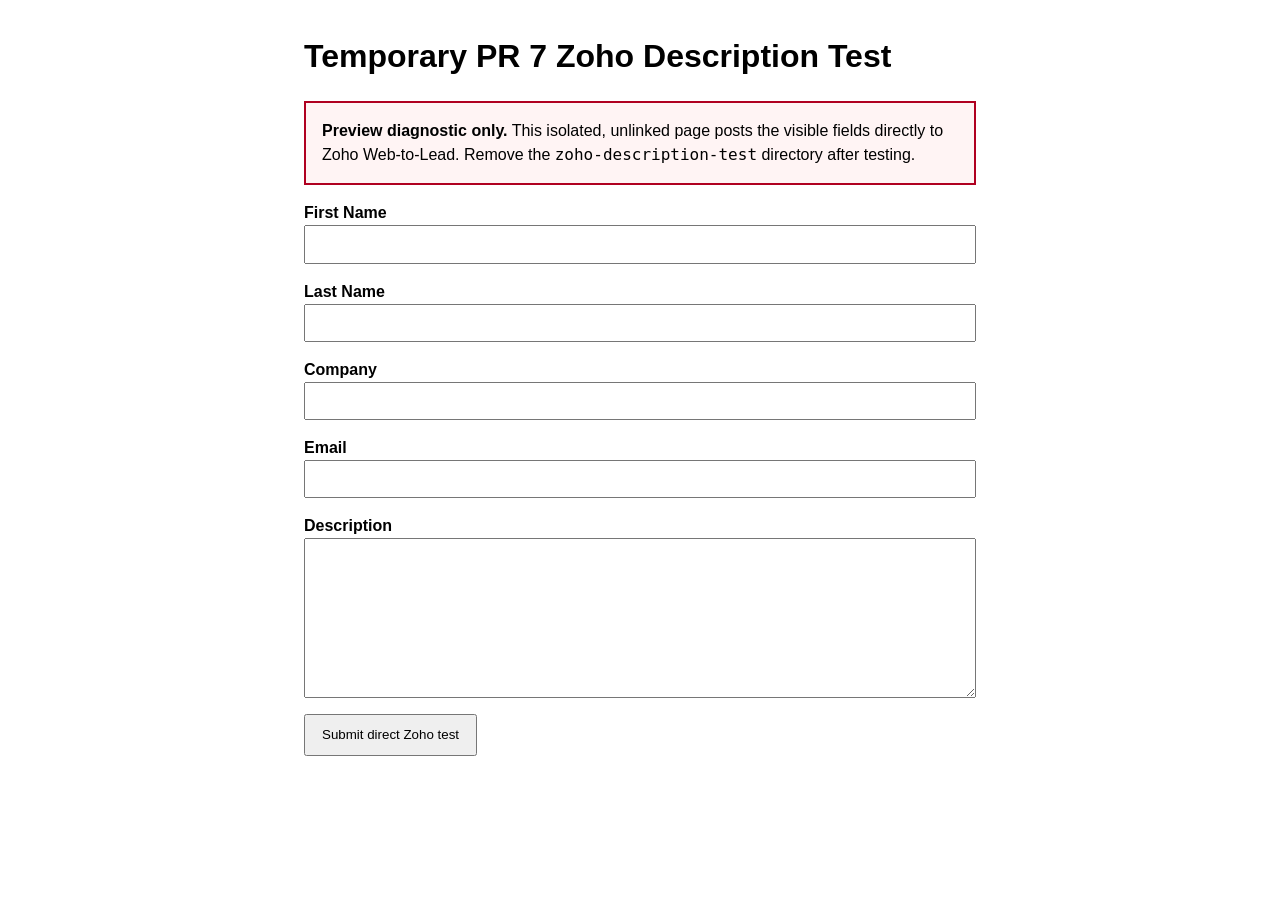
==== zoho-description-test/index.html @ 733b9e4e "Add isolated Zoho Description test page" ====
<!doctype html>
<html lang="en">
<head>
  <meta charset="UTF-8">
  <meta name="robots" content="noindex, nofollow">
  <meta name="viewport" content="width=device-width, initial-scale=1">
  <title>Temporary PR 7 Zoho Description Test</title>
  <style>
    body { max-width: 42rem; margin: 2rem auto; padding: 0 1rem; font: 16px/1.5 sans-serif; }
    label { display: block; margin-top: 1rem; font-weight: 700; }
    input, textarea { box-sizing: border-box; display: block; width: 100%; padding: .6rem; }
    textarea { min-height: 10rem; }
    button { margin-top: 1rem; padding: .7rem 1rem; }
    .temporary { padding: 1rem; border: 2px solid #b00020; background: #fff4f4; }
    .zoho-hidden { display: none; }
  </style>
</head>
<body>
  <!-- TEMPORARY PR 7 DIAGNOSTIC: delete this directory after Zoho testing. -->
  <main>
    <h1>Temporary PR 7 Zoho Description Test</h1>
    <p class="temporary"><strong>Preview diagnostic only.</strong> This isolated, unlinked page posts the visible fields directly to Zoho Web-to-Lead. Remove the <code>zoho-description-test</code> directory after testing.</p>

    <form action="https://crm.zoho.com.au/crm/WebToLeadForm" name="WebToLeads105101000000481025" method="POST" accept-charset="UTF-8">
      <input type="text" class="zoho-hidden" name="xnQsjsdp" value="5683a89b2d9045856e3aef3d76f1442974f5078fdb45e1c2afd749b5e28ee685">
      <input type="hidden" name="zc_gad" value="">
      <input type="text" class="zoho-hidden" name="xmIwtLD" value="8c6bcace16d61d188e40e65e2b2c6c5d7601c52f5479ee683df5ed84540c47492975e644f78c2ae89485131e571d20c8">
      <input type="text" class="zoho-hidden" name="actionType" value="TGVhZHM=">
      <input type="text" class="zoho-hidden" name="returnURL" value="https://canberradataweek.com/host_apply_complete">
      <!-- Do not remove this code. -->

      <label for="First_Name">First Name</label>
      <input type="text" id="First_Name" aria-required="true" aria-label="First Name" name="First Name" maxlength="40" required>

      <label for="Last_Name">Last Name</label>
      <input type="text" id="Last_Name" aria-required="true" aria-label="Last Name" name="Last Name" maxlength="80" required>

      <label for="Company">Company</label>
      <input type="text" id="Company" aria-required="true" aria-label="Company" name="Company" maxlength="200" required>

      <label for="Email">Email</label>
      <input type="text" ftype="email" id="Email" aria-required="true" aria-label="Email" name="Email" maxlength="100" required>

      <label for="Description">Description</label>
      <textarea id="Description" aria-required="false" aria-label="Description" name="Description" maxlength="32000"></textarea>

      <input type="text" class="zoho-hidden" name="aG9uZXlwb3Q" value="" tabindex="-1" autocomplete="off">
      <button type="submit">Submit direct Zoho test</button>
    </form>
  </main>
</body>
</html>
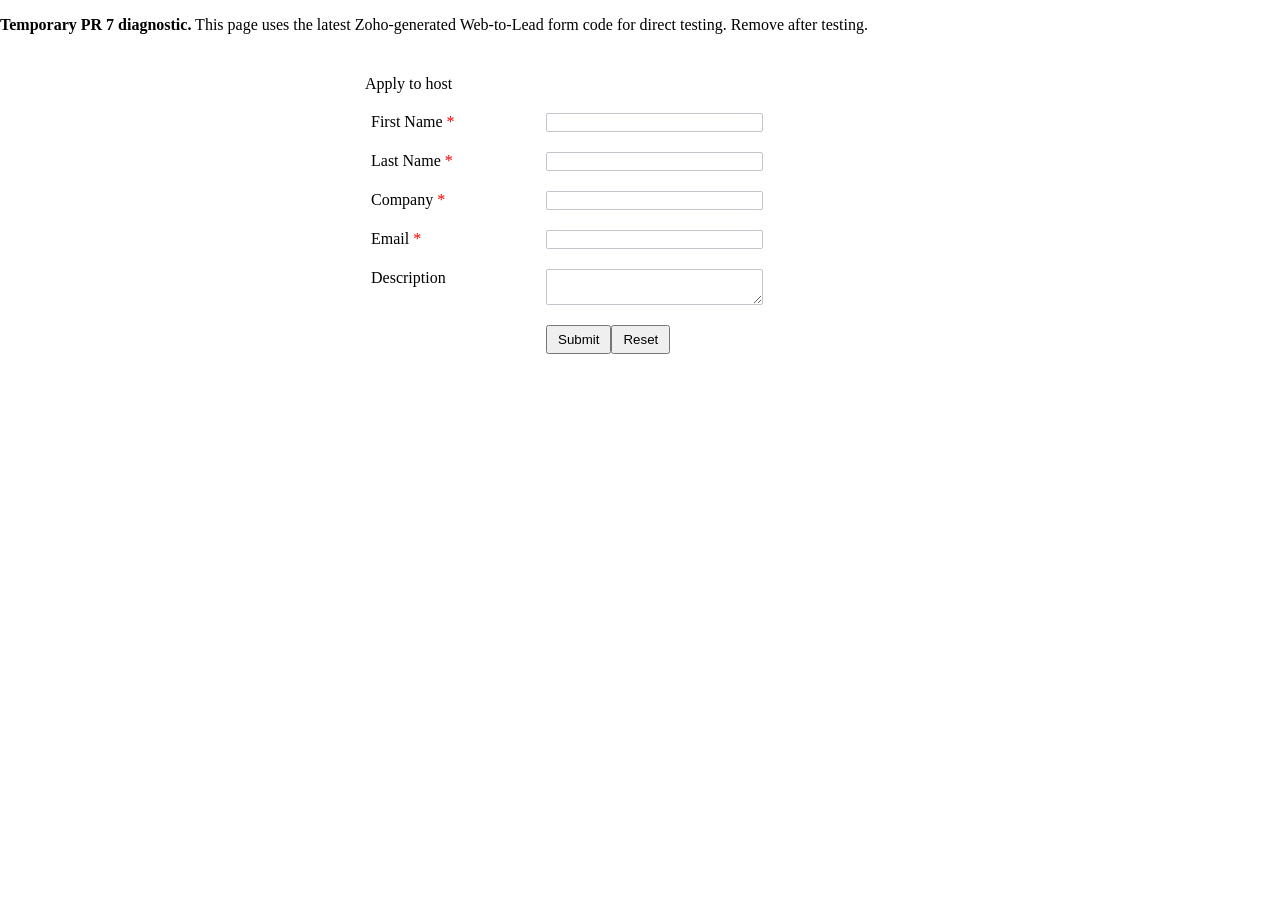
==== commit bb4f4f5d: "Use exact Zoho generated form for Description test" ====
--- a/zoho-description-test/index.html
+++ b/zoho-description-test/index.html
@@ -1,52 +1,38 @@
 <!doctype html>
 <html lang="en">
 <head>
-  <meta charset="UTF-8">
-  <meta name="robots" content="noindex, nofollow">
-  <meta name="viewport" content="width=device-width, initial-scale=1">
-  <title>Temporary PR 7 Zoho Description Test</title>
-  <style>
-    body { max-width: 42rem; margin: 2rem auto; padding: 0 1rem; font: 16px/1.5 sans-serif; }
-    label { display: block; margin-top: 1rem; font-weight: 700; }
-    input, textarea { box-sizing: border-box; display: block; width: 100%; padding: .6rem; }
-    textarea { min-height: 10rem; }
-    button { margin-top: 1rem; padding: .7rem 1rem; }
-    .temporary { padding: 1rem; border: 2px solid #b00020; background: #fff4f4; }
-    .zoho-hidden { display: none; }
-  </style>
+<meta charset="UTF-8">
+<meta name="robots" content="noindex, nofollow">
+<title>Temporary Zoho Generated Form Test</title>
 </head>
 <body>
-  <!-- TEMPORARY PR 7 DIAGNOSTIC: delete this directory after Zoho testing. -->
-  <main>
-    <h1>Temporary PR 7 Zoho Description Test</h1>
-    <p class="temporary"><strong>Preview diagnostic only.</strong> This isolated, unlinked page posts the visible fields directly to Zoho Web-to-Lead. Remove the <code>zoho-description-test</code> directory after testing.</p>
-
-    <form action="https://crm.zoho.com.au/crm/WebToLeadForm" name="WebToLeads105101000000481025" method="POST" accept-charset="UTF-8">
-      <input type="text" class="zoho-hidden" name="xnQsjsdp" value="5683a89b2d9045856e3aef3d76f1442974f5078fdb45e1c2afd749b5e28ee685">
-      <input type="hidden" name="zc_gad" value="">
-      <input type="text" class="zoho-hidden" name="xmIwtLD" value="8c6bcace16d61d188e40e65e2b2c6c5d7601c52f5479ee683df5ed84540c47492975e644f78c2ae89485131e571d20c8">
-      <input type="text" class="zoho-hidden" name="actionType" value="TGVhZHM=">
-      <input type="text" class="zoho-hidden" name="returnURL" value="https://canberradataweek.com/host_apply_complete">
-      <!-- Do not remove this code. -->
-
-      <label for="First_Name">First Name</label>
-      <input type="text" id="First_Name" aria-required="true" aria-label="First Name" name="First Name" maxlength="40" required>
-
-      <label for="Last_Name">Last Name</label>
-      <input type="text" id="Last_Name" aria-required="true" aria-label="Last Name" name="Last Name" maxlength="80" required>
-
-      <label for="Company">Company</label>
-      <input type="text" id="Company" aria-required="true" aria-label="Company" name="Company" maxlength="200" required>
-
-      <label for="Email">Email</label>
-      <input type="text" ftype="email" id="Email" aria-required="true" aria-label="Email" name="Email" maxlength="100" required>
-
-      <label for="Description">Description</label>
-      <textarea id="Description" aria-required="false" aria-label="Description" name="Description" maxlength="32000"></textarea>
-
-      <input type="text" class="zoho-hidden" name="aG9uZXlwb3Q" value="" tabindex="-1" autocomplete="off">
-      <button type="submit">Submit direct Zoho test</button>
-    </form>
-  </main>
+<p><strong>Temporary PR 7 diagnostic.</strong> This page uses the latest Zoho-generated Web-to-Lead form code for direct testing. Remove after testing.</p>
+<!-- Note : - You can modify the font style and form style to suit your website. - Code lines with comments Do not remove this code are required for the form to work properly, make sure that you do not remove these lines of code. - The Mandatory check script can modified as to suit your business needs. - It is important that you test the modified form before going live.-->
+<div id='crmWebToEntityForm' class='zcwf_lblLeft crmWebToEntityForm' style='background-color: white;color: black;max-width: 600px;'>
+<meta name='viewport' content='width=device-width, initial-scale=1.0'>
+<meta http-equiv='content-type' content='text/html;charset=UTF-8'>
+<form id='webform105101000000481025' action='https://crm.zoho.com.au/crm/WebToLeadForm' name='WebToLeads105101000000481025' method='POST' onSubmit='javascript:document.charset="UTF-8"; return checkMandatory105101000000481025()' accept-charset='UTF-8'>
+<input type='text' style='display:none;' name='xnQsjsdp' value='5683a89b2d9045856e3aef3d76f1442974f5078fdb45e1c2afd749b5e28ee685'>
+<input type='hidden' name='zc_gad' id='zc_gad' value=''>
+<input type='text' style='display:none;' name='xmIwtLD' value='8c6bcace16d61d188e40e65e2b2c6c5d7601c52f5479ee683df5ed84540c47492975e644f78c2ae89485131e571d20c8'>
+<input type='text' style='display:none;' name='actionType' value='TGVhZHM='>
+<input type='text' style='display:none;' name='returnURL' value='https://canberradataweek.com/host_apply_complete'>
+<!-- Do not remove this code. -->
+<style>html,body{margin:0}.zcwf_lblLeft{width:100%;padding:25px;margin:0 auto;box-sizing:border-box}.zcwf_lblLeft *{box-sizing:border-box}.zcwf_lblLeft .zcwf_col_fld input[type=text],.zcwf_lblLeft .zcwf_col_fld textarea{width:60%;border:1px solid #c0c6cc;resize:vertical;border-radius:2px;float:left}.zcwf_lblLeft .zcwf_col_lab{width:30%;padding:0 6px;margin-right:10px;margin-top:5px;float:left}.zcwf_lblLeft .zcwf_col_fld{float:left;width:68%;padding:0 6px;position:relative;margin-top:5px}.zcwf_lblLeft .zcwf_row{margin:15px 0}.zcwf_lblLeft .zcwf_row:after,.zcwf_lblLeft .zcwf_col_fld:after{content:'';display:table;clear:both}.zcwf_button{padding:5px 10px}</style>
+<div class='zcwf_title'>Apply to host</div>
+<div class='zcwf_row'><div class='zcwf_col_lab'><label for='First_Name'>First Name <span style='color:red;'>*</span></label></div><div class='zcwf_col_fld'><input type='text' id='First_Name' aria-required='true' aria-label='First Name' name='First Name' maxlength='40'></div></div>
+<div class='zcwf_row'><div class='zcwf_col_lab'><label for='Last_Name'>Last Name <span style='color:red;'>*</span></label></div><div class='zcwf_col_fld'><input type='text' id='Last_Name' aria-required='true' aria-label='Last Name' name='Last Name' maxlength='80'></div></div>
+<div class='zcwf_row'><div class='zcwf_col_lab'><label for='Company'>Company <span style='color:red;'>*</span></label></div><div class='zcwf_col_fld'><input type='text' id='Company' aria-required='true' aria-label='Company' name='Company' maxlength='200'></div></div>
+<div class='zcwf_row'><div class='zcwf_col_lab'><label for='Email'>Email <span style='color:red;'>*</span></label></div><div class='zcwf_col_fld'><input type='text' ftype='email' autocomplete='false' id='Email' aria-required='true' aria-label='Email' name='Email' maxlength='100'></div></div>
+<div class='zcwf_row'><div class='zcwf_col_lab'><label for='Description'>Description</label></div><div class='zcwf_col_fld'><textarea style='font-family:Arial,sans-serif;' aria-multiline='true' id='Description' aria-required='false' aria-label='Description' name='Description'></textarea></div></div>
+<input type='text' type='hidden' style='display:none;' name='aG9uZXlwb3Q' value=''/>
+<div class='zcwf_row'><div class='zcwf_col_lab'></div><div class='zcwf_col_fld'><input type='submit' id='formsubmit' role='button' class='formsubmit zcwf_button' value='Submit' aria-label='Submit' title='Submit'><input type='reset' class='zcwf_button' role='button' name='reset' value='Reset' aria-label='Reset' title='Reset'></div></div>
+<script>
+function validateEmail105101000000481025(){var form=document.forms['WebToLeads105101000000481025'];var emailFld=form.querySelectorAll('[ftype=email]');for(var i=0;i<emailFld.length;i++){var emailVal=emailFld[i].value;if(emailVal.replace(/^\s+|\s+$/g,'').length!=0){var atpos=emailVal.indexOf('@');var dotpos=emailVal.lastIndexOf('.');if(atpos<1||dotpos<atpos+2||dotpos+2>=emailVal.length){alert('Please enter a valid email address. ');emailFld[i].focus();return false;}}}return true;}
+function checkMandatory105101000000481025(isAjax){var mndFileds=new Array('Company','First Name','Last Name','Email');var fldLangVal=new Array('Company','First Name','Last Name','Email');for(var i=0;i<mndFileds.length;i++){var fieldObj=document.forms['WebToLeads105101000000481025'][mndFileds[i]];if(fieldObj){if(fieldObj.value.replace(/^\s+|\s+$/g,'').length==0){alert(fldLangVal[i]+' cannot be empty');fieldObj.focus();return false;}}}if(!validateEmail105101000000481025()){return false;}var urlparams=new URLSearchParams(window.location.search);if(urlparams.has('service')&&urlparams.get('service')==='smarturl'){var webform=document.getElementById('webform105101000000481025');var smarturlfield=document.createElement('input');smarturlfield.setAttribute('type','hidden');smarturlfield.setAttribute('value','smarturl');smarturlfield.setAttribute('name','service');webform.appendChild(smarturlfield);}document.querySelector('.crmWebToEntityForm .formsubmit').setAttribute('disabled',true);}
+function tooltipShow105101000000481025(el){var tooltip=el.nextElementSibling;var tooltipDisplay=tooltip.style.display;if(tooltipDisplay=='none'){var allTooltip=document.getElementsByClassName('zcwf_tooltip_over');for(var i=0;i<allTooltip.length;i++){allTooltip[i].style.display='none';}tooltip.style.display='block';}else{tooltip.style.display='none';}}
+</script>
+</form>
+</div>
 </body>
-</html>
+</html>
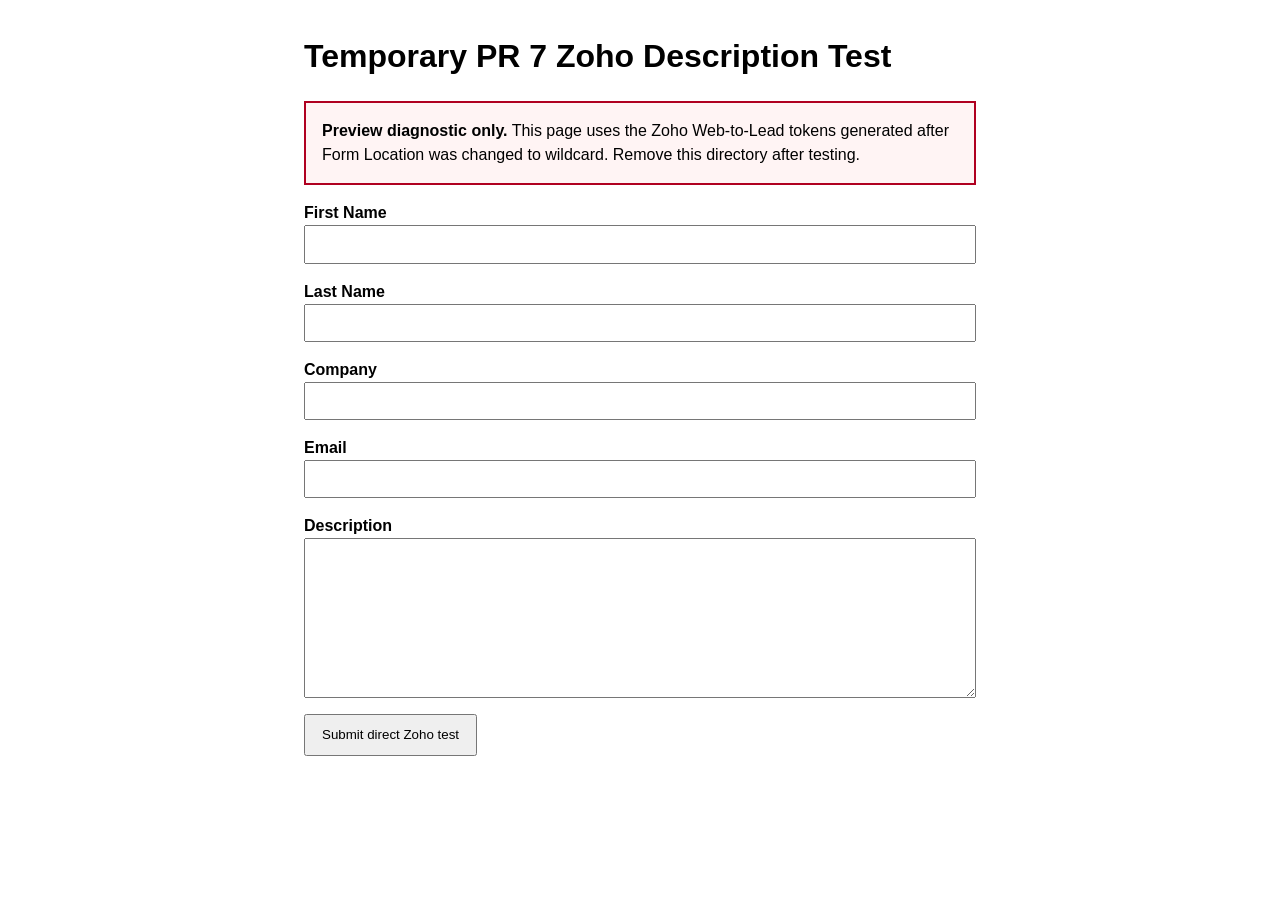
==== commit f3a6c4bc: "Refresh Zoho test for wildcard form location" ====
--- a/zoho-description-test/index.html
+++ b/zoho-description-test/index.html
@@ -1,38 +1,51 @@
 <!doctype html>
 <html lang="en">
 <head>
-<meta charset="UTF-8">
-<meta name="robots" content="noindex, nofollow">
-<title>Temporary Zoho Generated Form Test</title>
+  <meta charset="UTF-8">
+  <meta name="robots" content="noindex, nofollow">
+  <meta name="viewport" content="width=device-width, initial-scale=1">
+  <title>Temporary PR 7 Zoho Description Test</title>
+  <style>
+    body { max-width: 42rem; margin: 2rem auto; padding: 0 1rem; font: 16px/1.5 sans-serif; }
+    label { display: block; margin-top: 1rem; font-weight: 700; }
+    input, textarea { box-sizing: border-box; display: block; width: 100%; padding: .6rem; }
+    textarea { min-height: 10rem; }
+    button { margin-top: 1rem; padding: .7rem 1rem; }
+    .temporary { padding: 1rem; border: 2px solid #b00020; background: #fff4f4; }
+    .zoho-hidden { display: none; }
+  </style>
 </head>
 <body>
-<p><strong>Temporary PR 7 diagnostic.</strong> This page uses the latest Zoho-generated Web-to-Lead form code for direct testing. Remove after testing.</p>
-<!-- Note : - You can modify the font style and form style to suit your website. - Code lines with comments Do not remove this code are required for the form to work properly, make sure that you do not remove these lines of code. - The Mandatory check script can modified as to suit your business needs. - It is important that you test the modified form before going live.-->
-<div id='crmWebToEntityForm' class='zcwf_lblLeft crmWebToEntityForm' style='background-color: white;color: black;max-width: 600px;'>
-<meta name='viewport' content='width=device-width, initial-scale=1.0'>
-<meta http-equiv='content-type' content='text/html;charset=UTF-8'>
-<form id='webform105101000000481025' action='https://crm.zoho.com.au/crm/WebToLeadForm' name='WebToLeads105101000000481025' method='POST' onSubmit='javascript:document.charset="UTF-8"; return checkMandatory105101000000481025()' accept-charset='UTF-8'>
-<input type='text' style='display:none;' name='xnQsjsdp' value='5683a89b2d9045856e3aef3d76f1442974f5078fdb45e1c2afd749b5e28ee685'>
-<input type='hidden' name='zc_gad' id='zc_gad' value=''>
-<input type='text' style='display:none;' name='xmIwtLD' value='8c6bcace16d61d188e40e65e2b2c6c5d7601c52f5479ee683df5ed84540c47492975e644f78c2ae89485131e571d20c8'>
-<input type='text' style='display:none;' name='actionType' value='TGVhZHM='>
-<input type='text' style='display:none;' name='returnURL' value='https://canberradataweek.com/host_apply_complete'>
-<!-- Do not remove this code. -->
-<style>html,body{margin:0}.zcwf_lblLeft{width:100%;padding:25px;margin:0 auto;box-sizing:border-box}.zcwf_lblLeft *{box-sizing:border-box}.zcwf_lblLeft .zcwf_col_fld input[type=text],.zcwf_lblLeft .zcwf_col_fld textarea{width:60%;border:1px solid #c0c6cc;resize:vertical;border-radius:2px;float:left}.zcwf_lblLeft .zcwf_col_lab{width:30%;padding:0 6px;margin-right:10px;margin-top:5px;float:left}.zcwf_lblLeft .zcwf_col_fld{float:left;width:68%;padding:0 6px;position:relative;margin-top:5px}.zcwf_lblLeft .zcwf_row{margin:15px 0}.zcwf_lblLeft .zcwf_row:after,.zcwf_lblLeft .zcwf_col_fld:after{content:'';display:table;clear:both}.zcwf_button{padding:5px 10px}</style>
-<div class='zcwf_title'>Apply to host</div>
-<div class='zcwf_row'><div class='zcwf_col_lab'><label for='First_Name'>First Name <span style='color:red;'>*</span></label></div><div class='zcwf_col_fld'><input type='text' id='First_Name' aria-required='true' aria-label='First Name' name='First Name' maxlength='40'></div></div>
-<div class='zcwf_row'><div class='zcwf_col_lab'><label for='Last_Name'>Last Name <span style='color:red;'>*</span></label></div><div class='zcwf_col_fld'><input type='text' id='Last_Name' aria-required='true' aria-label='Last Name' name='Last Name' maxlength='80'></div></div>
-<div class='zcwf_row'><div class='zcwf_col_lab'><label for='Company'>Company <span style='color:red;'>*</span></label></div><div class='zcwf_col_fld'><input type='text' id='Company' aria-required='true' aria-label='Company' name='Company' maxlength='200'></div></div>
-<div class='zcwf_row'><div class='zcwf_col_lab'><label for='Email'>Email <span style='color:red;'>*</span></label></div><div class='zcwf_col_fld'><input type='text' ftype='email' autocomplete='false' id='Email' aria-required='true' aria-label='Email' name='Email' maxlength='100'></div></div>
-<div class='zcwf_row'><div class='zcwf_col_lab'><label for='Description'>Description</label></div><div class='zcwf_col_fld'><textarea style='font-family:Arial,sans-serif;' aria-multiline='true' id='Description' aria-required='false' aria-label='Description' name='Description'></textarea></div></div>
-<input type='text' type='hidden' style='display:none;' name='aG9uZXlwb3Q' value=''/>
-<div class='zcwf_row'><div class='zcwf_col_lab'></div><div class='zcwf_col_fld'><input type='submit' id='formsubmit' role='button' class='formsubmit zcwf_button' value='Submit' aria-label='Submit' title='Submit'><input type='reset' class='zcwf_button' role='button' name='reset' value='Reset' aria-label='Reset' title='Reset'></div></div>
-<script>
-function validateEmail105101000000481025(){var form=document.forms['WebToLeads105101000000481025'];var emailFld=form.querySelectorAll('[ftype=email]');for(var i=0;i<emailFld.length;i++){var emailVal=emailFld[i].value;if(emailVal.replace(/^\s+|\s+$/g,'').length!=0){var atpos=emailVal.indexOf('@');var dotpos=emailVal.lastIndexOf('.');if(atpos<1||dotpos<atpos+2||dotpos+2>=emailVal.length){alert('Please enter a valid email address. ');emailFld[i].focus();return false;}}}return true;}
-function checkMandatory105101000000481025(isAjax){var mndFileds=new Array('Company','First Name','Last Name','Email');var fldLangVal=new Array('Company','First Name','Last Name','Email');for(var i=0;i<mndFileds.length;i++){var fieldObj=document.forms['WebToLeads105101000000481025'][mndFileds[i]];if(fieldObj){if(fieldObj.value.replace(/^\s+|\s+$/g,'').length==0){alert(fldLangVal[i]+' cannot be empty');fieldObj.focus();return false;}}}if(!validateEmail105101000000481025()){return false;}var urlparams=new URLSearchParams(window.location.search);if(urlparams.has('service')&&urlparams.get('service')==='smarturl'){var webform=document.getElementById('webform105101000000481025');var smarturlfield=document.createElement('input');smarturlfield.setAttribute('type','hidden');smarturlfield.setAttribute('value','smarturl');smarturlfield.setAttribute('name','service');webform.appendChild(smarturlfield);}document.querySelector('.crmWebToEntityForm .formsubmit').setAttribute('disabled',true);}
-function tooltipShow105101000000481025(el){var tooltip=el.nextElementSibling;var tooltipDisplay=tooltip.style.display;if(tooltipDisplay=='none'){var allTooltip=document.getElementsByClassName('zcwf_tooltip_over');for(var i=0;i<allTooltip.length;i++){allTooltip[i].style.display='none';}tooltip.style.display='block';}else{tooltip.style.display='none';}}
-</script>
-</form>
-</div>
+  <!-- TEMPORARY PR 7 DIAGNOSTIC: delete this directory after Zoho testing. -->
+  <main>
+    <h1>Temporary PR 7 Zoho Description Test</h1>
+    <p class="temporary"><strong>Preview diagnostic only.</strong> This page uses the Zoho Web-to-Lead tokens generated after Form Location was changed to wildcard. Remove this directory after testing.</p>
+
+    <form action="https://crm.zoho.com.au/crm/WebToLeadForm" id="webform105101000000481025" name="WebToLeads105101000000481025" method="POST" accept-charset="UTF-8">
+      <input type="text" class="zoho-hidden" name="xnQsjsdp" value="1db847b866f5c90ba73300be6a6351123c3de97d986c414bcc2e4895e32e9a0b">
+      <input type="hidden" name="zc_gad" id="zc_gad" value="">
+      <input type="text" class="zoho-hidden" name="xmIwtLD" value="3e26db49e3e41cbd2f6f900f0bf6bad5193ac3d23588773e6400d7e81b934b7ce173a413be5a0036d3dd854c894445c1">
+      <input type="text" class="zoho-hidden" name="actionType" value="TGVhZHM=">
+      <input type="text" class="zoho-hidden" name="returnURL" value="https://canberradataweek.com/host_apply_complete">
+
+      <label for="First_Name">First Name</label>
+      <input type="text" id="First_Name" name="First Name" maxlength="40" required>
+
+      <label for="Last_Name">Last Name</label>
+      <input type="text" id="Last_Name" name="Last Name" maxlength="80" required>
+
+      <label for="Company">Company</label>
+      <input type="text" id="Company" name="Company" maxlength="200" required>
+
+      <label for="Email">Email</label>
+      <input type="email" id="Email" name="Email" maxlength="100" required>
+
+      <label for="Description">Description</label>
+      <textarea id="Description" name="Description" maxlength="32000"></textarea>
+
+      <input type="text" class="zoho-hidden" name="aG9uZXlwb3Q" value="" tabindex="-1" autocomplete="off">
+      <button type="submit">Submit direct Zoho test</button>
+    </form>
+  </main>
 </body>
-</html>+</html>
